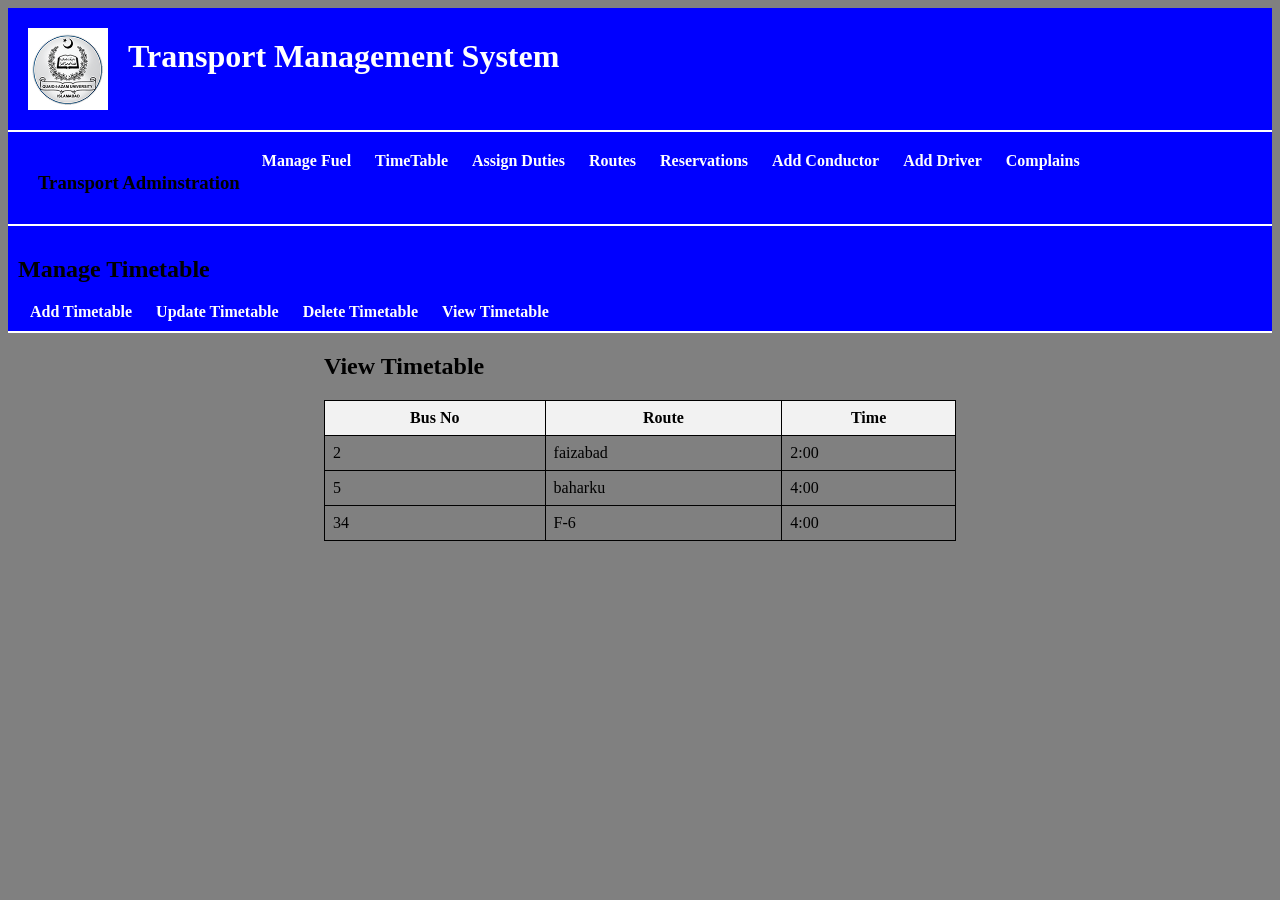
==== Timetable.html @ 7ecc59a8 "Add files via upload" ====
<!DOCTYPE html>
<html lang="en">
<head>
    <meta charset="UTF-8">
    <meta name="viewport" content="width=device-width, initial-scale=1.0">
    <title>Transport Management System</title>
    <link rel="stylesheet" href="timetable.css">
</head>
<body>
    <header id="header_1">
        <img src="QAU-Logo.webp" alt="QAU-Logo" width="80">
        <h1>Transport Management System</h1>
    </header>
    <header id="header_2">
    <h3>Transport Adminstration</h3>
    <h4><a href="Manage_Fuel.html">Manage Fuel</a></h4>
    <h4><a href="Timetable.html">TimeTable</a></h4>
    <h4><a href="Assign_Duties.html">Assign Duties</a></h4>
    <h4><a href="Routes.html">Routes</a></h4>
    <h4><a href="Reservations.html">Reservations</a></h4>
    <h4><a href="Add_Conductor.html">Add Conductor</a></h4>
    <h4><a href="tranpostadmin.html">Add Driver</a></h4>
    <h4><a href="Complains.html">Complains</a></h4>
    </header> 
    <header id="header3">
        <h2 style="color: black;">Manage Timetable</h2>
        <h4><a href="Add_timetable.html">Add Timetable</a></h4>
        <h4><a href="UpdateTimetable.html">Update Timetable</a></h4>
        <h4><a href="Deletetimetable.html">Delete Timetable</a></h4>
        <h4><a href="Timetable.html">View Timetable</a></h3>
    </header>
    <div id="view_table" >
        <h2>View Timetable</h2>
        <table>
            <tr>
                <th>Bus No</th>
                <th>Route</th>
                <th>Time</th>
            </tr>
            <tr>
                <td>2</td>
                <td>faizabad</td>
                <td>2:00</td>
            </tr>
            <tr>
                <td>5</td>
                <td>baharku</td>
                <td>4:00</td>
            </tr>
            <tr>
                <td>34</td>
                <td>F-6</td>
                <td>4:00</td>
            </tr>
        </table>

    </div>
</body>
</html>
---- timetable.css ----
/* CSS for Header 1 HTML Area */
#header_1 {
    background-color: blue;
    color: white;
    padding: 20px;
    overflow: hidden;
    border-bottom: 2px solid white; 
}

body {
    background-color: gray;
}

#header_1 h1 {
    margin: 10px;
    float: left;
}

#header_1 img {
    float: left;
    margin-right: 10px;
}

#header_1 h5 {
    margin: 0;
    float: right;
}

#header_1 h5 a {
    color: white;
    text-decoration: none;
    border-bottom: none;
    padding: 8px 12px;
}

#header_1 h5 a:hover {
    background-color: #f2f2f2;
}

/* CSS for Header 2 HTML Area */
#header_2 {
    background-color: blue;
    color: white;
    padding: 20px;
    overflow: hidden;
    border-bottom: 2px solid white; 
}

#header_2 h3 {
    margin: 10px;
    float: left;
    color: black; 
    padding-top: 10px;
}

#header_2 h4 {
    margin: 0;
    float: left; 
}

#header_2 h4 a {
    color: white;
    text-decoration: none;
    border-bottom: none;
    padding: 8px 12px;
}

#header_2 h4 a:hover {
    background-color: #f2f2f2;
    color: rgb(229, 6, 6);
}

/* CSS for Header 3 HTML Area */
#header3 {
    background-color: blue;
    color: white;
    padding: 10px;
    overflow: hidden;
    border-bottom: 2px solid white; 
}

#header3 h4 {
    margin: 0;
    float: left; 
}

#header3 h4 a {
    color: white;
    text-decoration: none;
    border-bottom: none;
    padding: 8px 12px;
}

#header3 h4 a:hover {
    background-color: #f2f2f2;
    color: rgb(229, 6, 6);
}

/* CSS for Form */
form {
    text-align: left; 
}

form label {
    display: inline-block; 
    margin-bottom: 5px; 
}

form input[type="radio"] {
    display: inline-block;
    vertical-align: middle; 
    margin-right: 5px; 
}

form button {
    display: block;
    margin: 10px auto;
    padding: 10px 20px;
    border-radius: 5px;
    background-color: black;
    color: white;
    border: none;
}

form button:hover {
    background-color: red;
}


/* Additional CSS for the specific form in this HTML */
form label {
    display: block;
    margin-bottom: 5px;
}

form input[type="text"],
form input[type="number"],
form input[type="password"] {
    width: 200px;
    padding: 8px;
    margin: 5px 10px;
    box-sizing: border-box;
}

#view_table {
    margin: 0 auto;
    width: 50%;
    margin-top: 10px;
}

#view_table table {
    border-collapse: collapse;
    width: 100%;
}

#view_table th,
#view_table td {
    color: black;
    border: 1px solid black;
    padding: 8px;
}

#view_table th {
    background-color: #f2f2f2;
    font-weight: bold;
}
/* Additional CSS for the specific form in this HTML */
form label {
    display: block;
    margin-bottom: 5px;
}

form input[type="text"],
form input[type="number"],
form input[type="password"] {
    width: 200px;
    padding: 8px;
    margin: 5px 10px;
    box-sizing: border-box;
}

#view_table {
    margin: 0 auto;
    width: 50%;
    margin-top: 10px;
}

#view_table table {
    border-collapse: collapse;
    width: 100%;
}

#view_table th,
#view_table td {
    color: black;
    border: 1px solid black;
    padding: 8px;
}

#view_table th {
    background-color: #f2f2f2;
    font-weight: bold;
}

/* Additional CSS for the specific form in this HTML */
form label {
    display: block; 
    margin-bottom: 5px; 
}

form input[type="text"],
form input[type="number"],
form input[type="password"] {
    width: 200px; 
    padding: 8px; 
    margin: 5px 10px; 
    box-sizing: border-box; 
}

#view_table {
    margin: 0 auto; 
    width: 50%; 
    margin-top: 10px;
}

#view_table table {
    border-collapse: collapse; 
    width: 100%; 
}

#view_table th, #view_table td {
    color: black;
    border: 1px solid black; 
    padding: 8px; 
}

#view_table th {
    background-color: #f2f2f2; 
    font-weight: bold; 
}
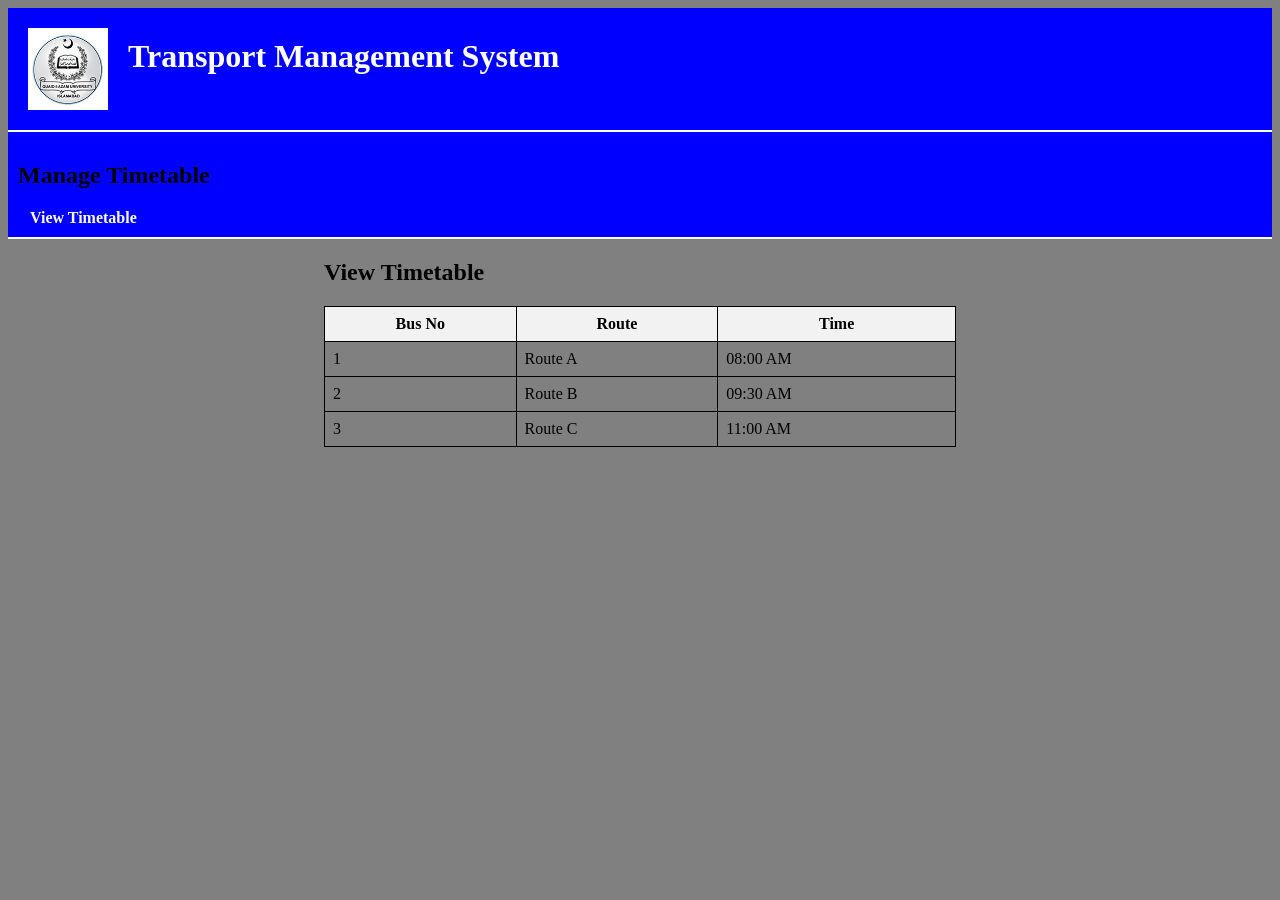
==== commit 9add4c22: "Timetable.html" ====
--- a/Timetable.html
+++ b/Timetable.html
@@ -37,23 +37,43 @@
                 <th>Route</th>
                 <th>Time</th>
             </tr>
-            <tr>
-                <td>2</td>
-                <td>faizabad</td>
-                <td>2:00</td>
-            </tr>
-            <tr>
-                <td>5</td>
-                <td>baharku</td>
-                <td>4:00</td>
-            </tr>
-            <tr>
-                <td>34</td>
-                <td>F-6</td>
-                <td>4:00</td>
-            </tr>
+            
         </table>
 
     </div>
+
+    <script>
+        var userRole = "student"; // Change this value as per your implementation
+    
+        if (userRole === "admin") {
+            
+            document.getElementById("header_2").style.display = "block";
+           
+            document.getElementById("header3").style.display = "block";
+        } else {
+           
+            document.getElementById("header_2").style.display = "none";
+            
+            document.getElementById("header3").style.display = "block";
+           
+            document.querySelectorAll("#header3 h4:not(:last-child)").forEach(function(item) {
+                item.style.display = "none";
+            });
+        }
+    
+        var timetableData = [
+            { busNo: 1, route: "Route A", time: "08:00 AM" },
+            { busNo: 2, route: "Route B", time: "09:30 AM" },
+            { busNo: 3, route: "Route C", time: "11:00 AM" }
+        ];
+    
+        var timetableTable = document.getElementById("view_table").querySelector("table");
+    
+        timetableData.forEach(function(row) {
+            var tr = document.createElement("tr");
+            tr.innerHTML = "<td>" + row.busNo + "</td><td>" + row.route + "</td><td>" + row.time + "</td>";
+            timetableTable.appendChild(tr);
+        });
+    </script>
 </body>
-</html>+</html>
